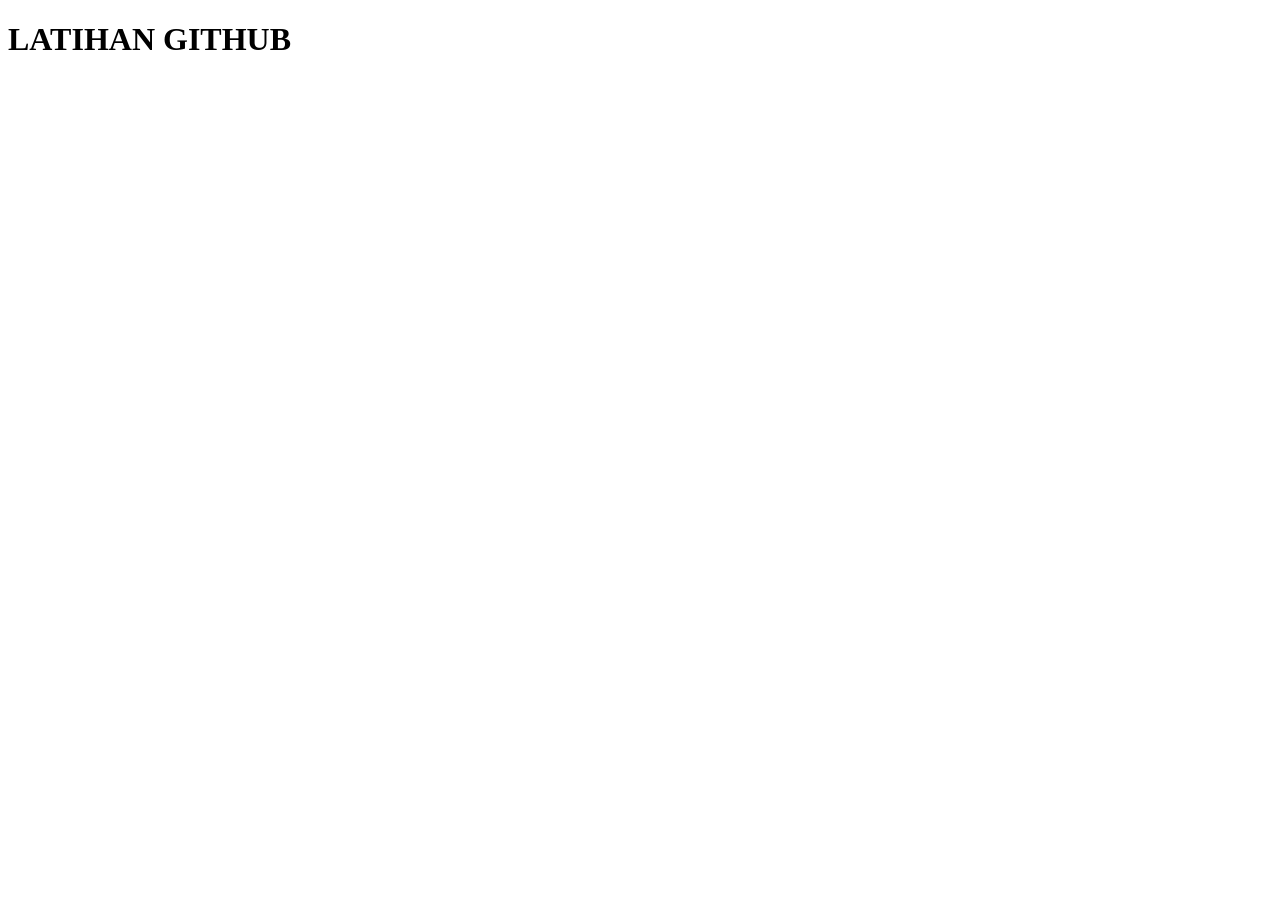
==== index.html @ 7872d4c1 "first commit" ====
<!DOCTYPE html>
<html lang="en">
<head>
    <meta charset="UTF-8">
    <meta name="viewport" content="width=device-width, initial-scale=1.0">
    <title>Document</title>
</head>
<body>
    <h1>LATIHAN GITHUB</h1>
</body>
</html>
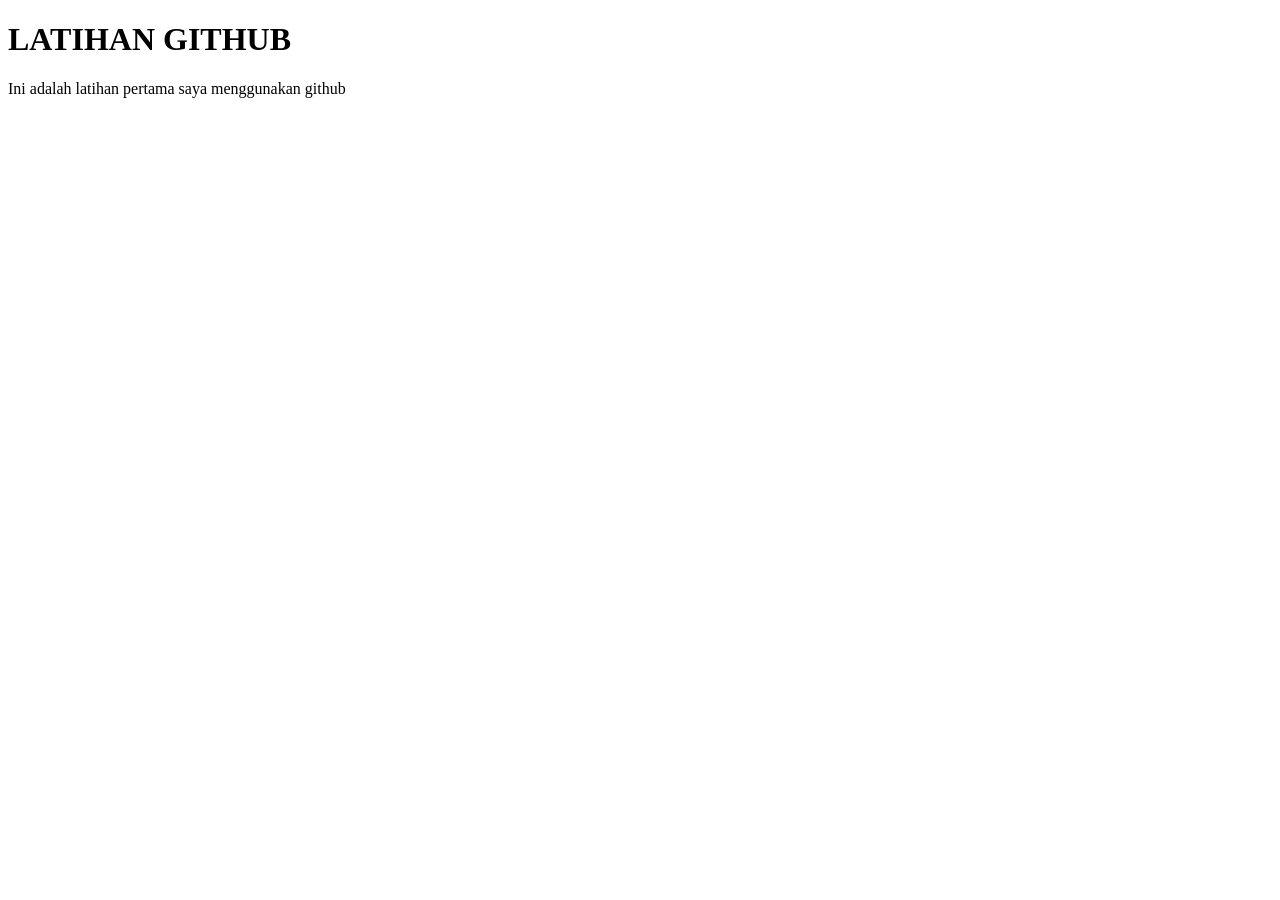
==== commit f37a4957: "Edit index.html" ====
--- a/index.html
+++ b/index.html
@@ -7,5 +7,6 @@
 </head>
 <body>
     <h1>LATIHAN GITHUB</h1>
+    <p>Ini adalah latihan pertama saya menggunakan github</p>
 </body>
 </html>
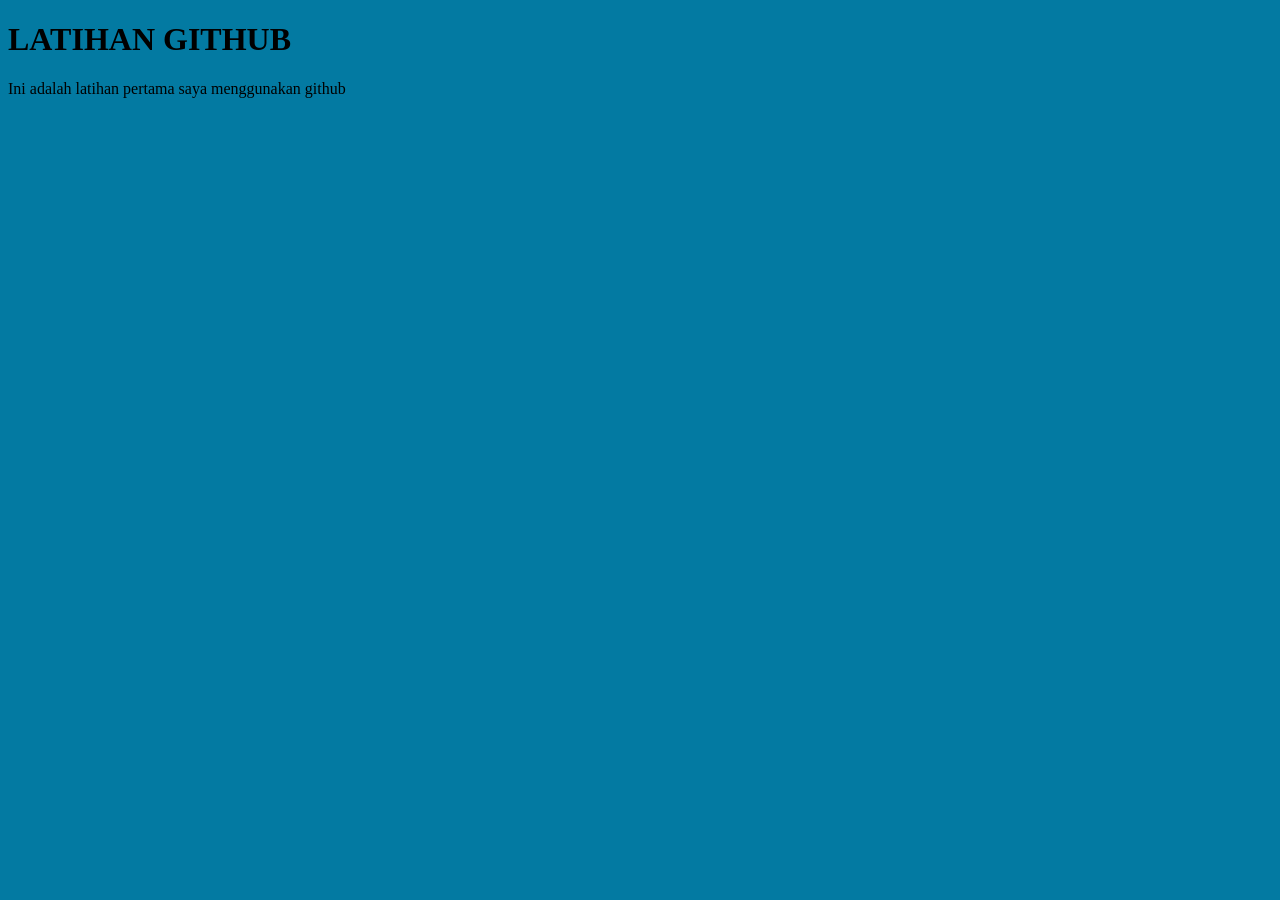
==== commit 38f0ea16: "Penambahan Style" ====
--- a/index.html
+++ b/index.html
@@ -4,6 +4,7 @@
     <meta charset="UTF-8">
     <meta name="viewport" content="width=device-width, initial-scale=1.0">
     <title>Document</title>
+    <link rel="stylesheet" href="style.css">
 </head>
 <body>
     <h1>LATIHAN GITHUB</h1>
--- a/style.css
+++ b/style.css
@@ -0,0 +1,4 @@
+body {
+    background-color: rgb(3, 122, 162);
+
+}
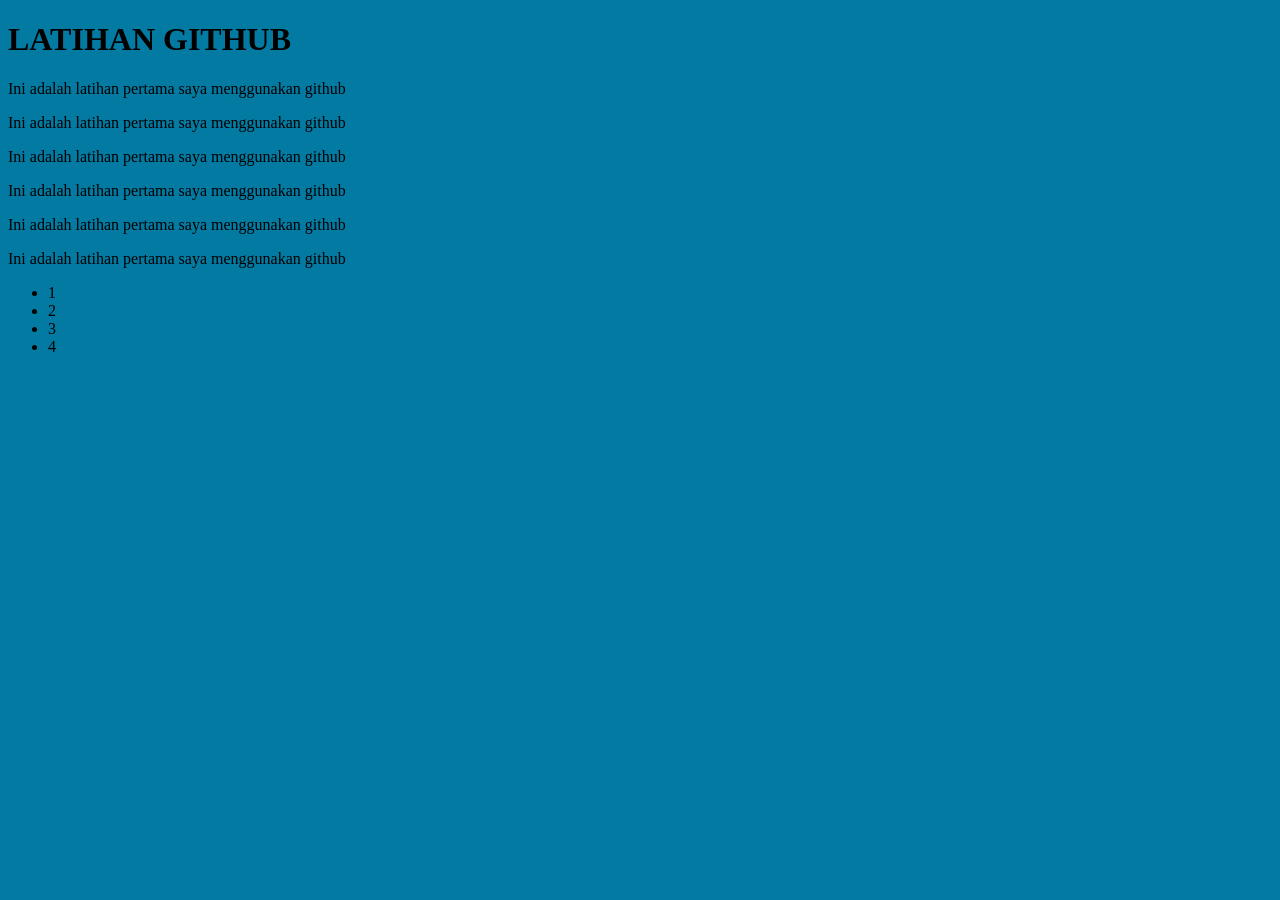
==== commit 6a5d5f0b: "Penambahan isi" ====
--- a/index.html
+++ b/index.html
@@ -9,5 +9,16 @@
 <body>
     <h1>LATIHAN GITHUB</h1>
     <p>Ini adalah latihan pertama saya menggunakan github</p>
+    <p>Ini adalah latihan pertama saya menggunakan github</p>
+    <p>Ini adalah latihan pertama saya menggunakan github</p>
+    <p>Ini adalah latihan pertama saya menggunakan github</p>
+    <p>Ini adalah latihan pertama saya menggunakan github</p>
+    <p>Ini adalah latihan pertama saya menggunakan github</p>
+    <ul>
+        <li>1</li>
+        <li>2</li>
+        <li>3</li>
+        <li>4</li>
+    </ul>
 </body>
 </html>
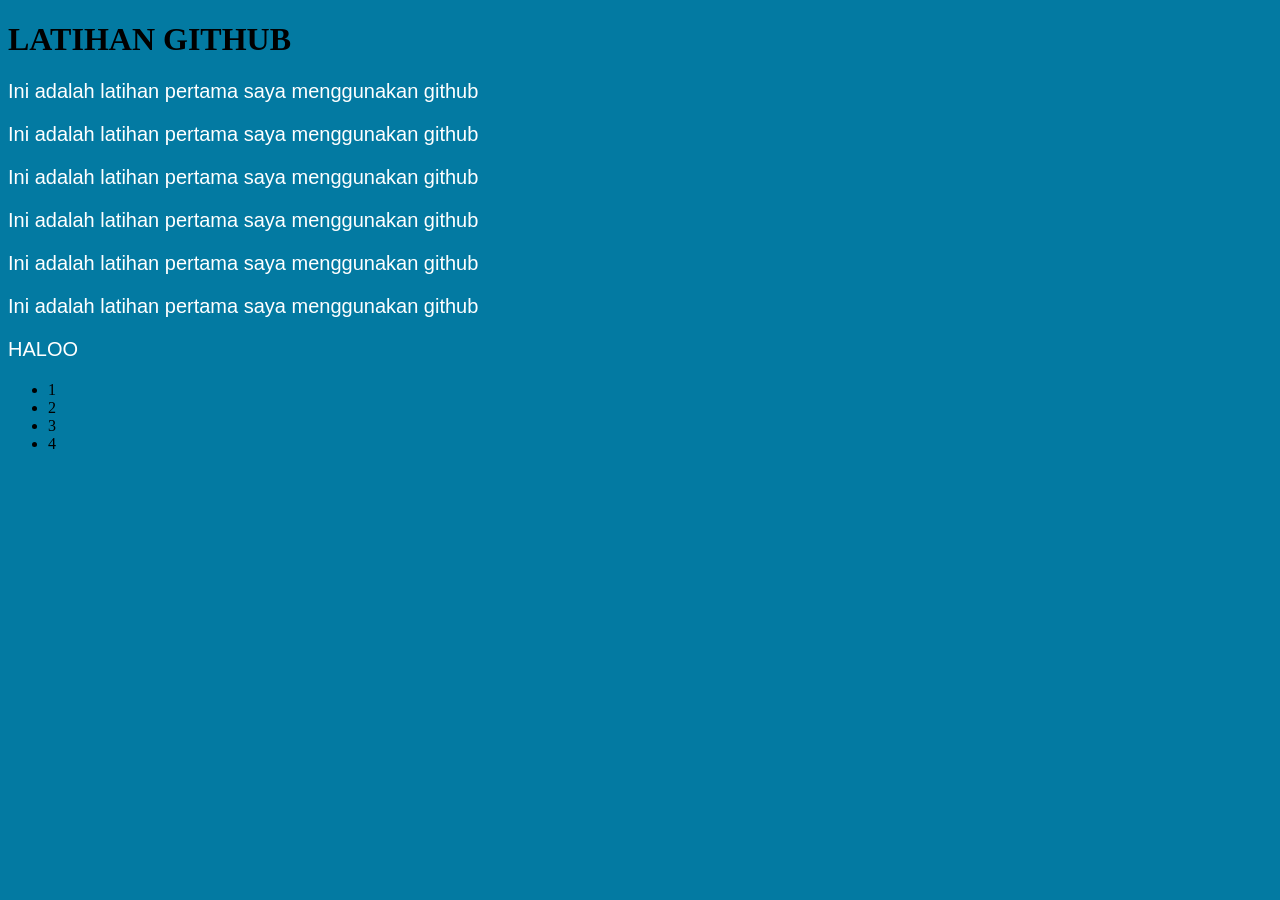
==== commit 1d33e3bc: "Penambahan Style P" ====
--- a/index.html
+++ b/index.html
@@ -14,6 +14,7 @@
     <p>Ini adalah latihan pertama saya menggunakan github</p>
     <p>Ini adalah latihan pertama saya menggunakan github</p>
     <p>Ini adalah latihan pertama saya menggunakan github</p>
+    <p>HALOO</p>
     <ul>
         <li>1</li>
         <li>2</li>
--- a/style.css
+++ b/style.css
@@ -1,4 +1,10 @@
 body {
     background-color: rgb(3, 122, 162);
 
+}
+
+p {
+    color: white;
+    font-size: 20px;
+    font-family: Arial, Helvetica, sans-serif;
 }
